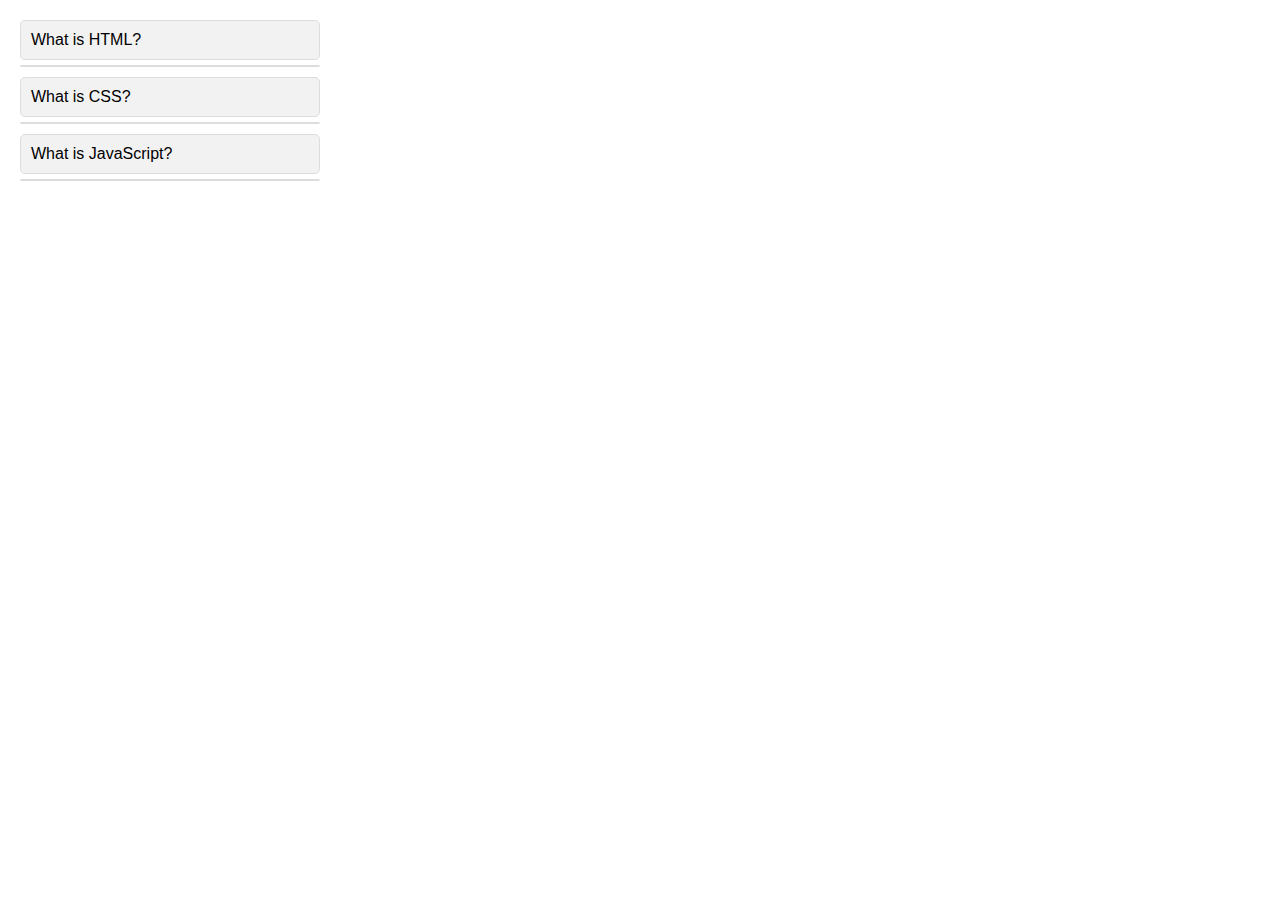
==== dropdown.html @ e85926e5 "added faq element" ====
<!DOCTYPE html>
<html lang="en">
<head>
  <meta charset="UTF-8">
  <meta name="viewport" content="width=device-width, initial-scale=1.0">
  <title>FAQ Dropdown</title>
  <style>
    body {
      font-family: Arial, sans-serif;
      margin: 20px;
    }

    .faq-list {
      list-style: none;
      padding: 0;
      max-width: 300px;
    }

    .faq-item {
      margin-bottom: 10px;
    }

    .question {
      cursor: pointer;
      background-color: #f2f2f2;
      padding: 10px;
      border: 1px solid #ddd;
      border-radius: 5px;
    }

    .answer {
      max-height: 0px;
      overflow: hidden;
      transition: max-height 0.8s ease-in; /* Transition duration */
      border: 1px solid #ddd;
      border-radius: 5px;
      margin-top: 5px;
      background-color: #fff;
    }

  </style>
</head>
<body>

  <ul class="faq-list">
    <li class="faq-item">
      <div class="question" onclick="toggleAnswer(1)">What is HTML?</div>
      <div class="answer" id="answer1">HTML stands for HyperText Markup Language. It is the standard markup language for creating web pages.</div>
    </li>
    <li class="faq-item">
      <div class="question" onclick="toggleAnswer(2)">What is CSS?</div>
      <div class="answer" id="answer2">CSS stands for Cascading Style Sheets. It is used to style the presentation of a document written in HTML or XML.</div>
    </li>
    <li class="faq-item">
      <div class="question" onclick="toggleAnswer(3)">What is JavaScript?</div>
      <div class="answer" id="answer3">JavaScript is a programming language that enables interactive web pages. It is commonly used for client-side development.</div>
    </li>
  </ul>

  <script>
    const toggleAnswer = (index) => {

  const answer = document.getElementById(`answer${index}`);
  answer.classList.toggle('active');
  if (answer.classList.contains('active')) {
    answer.style.maxHeight = '500px'; 

    setTimeout( () => {
      const actualHeight = answer.scrollHeight; 
      answer.style.maxHeight = `${actualHeight}px`; // Set max-height to the actual height for smooth transition
    });
  } else {
    // If closing, set max-height back to 0 after a delay
    setTimeout(() => {
      answer.style.maxHeight = '0';
    }, 100);
  }
};
  </script>

</body>
</html>
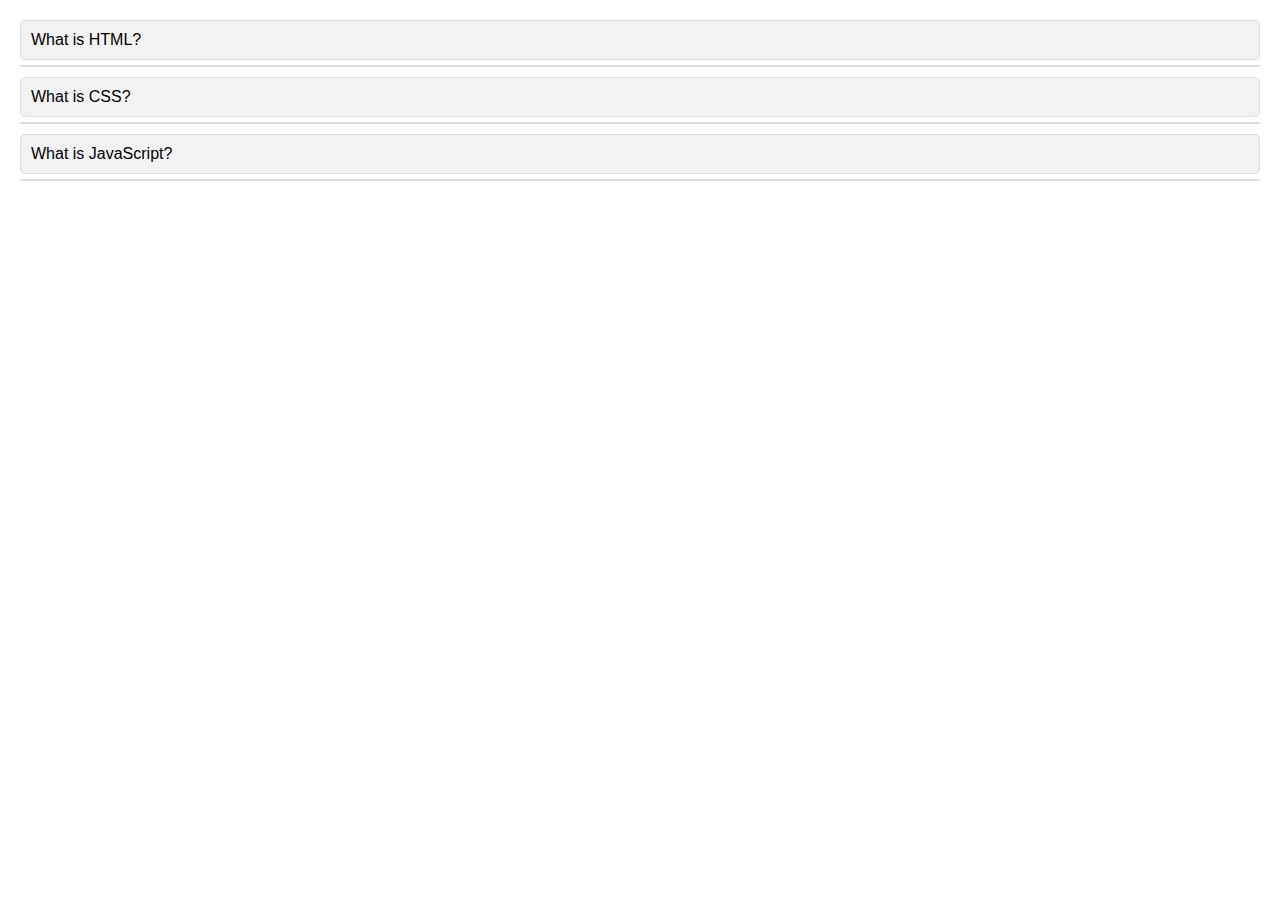
==== commit 3e363da0: "added drop down menu" ====
--- a/dropdown.html
+++ b/dropdown.html
@@ -13,7 +13,6 @@
     .faq-list {
       list-style: none;
       padding: 0;
-      max-width: 300px;
     }
 
     .faq-item {
